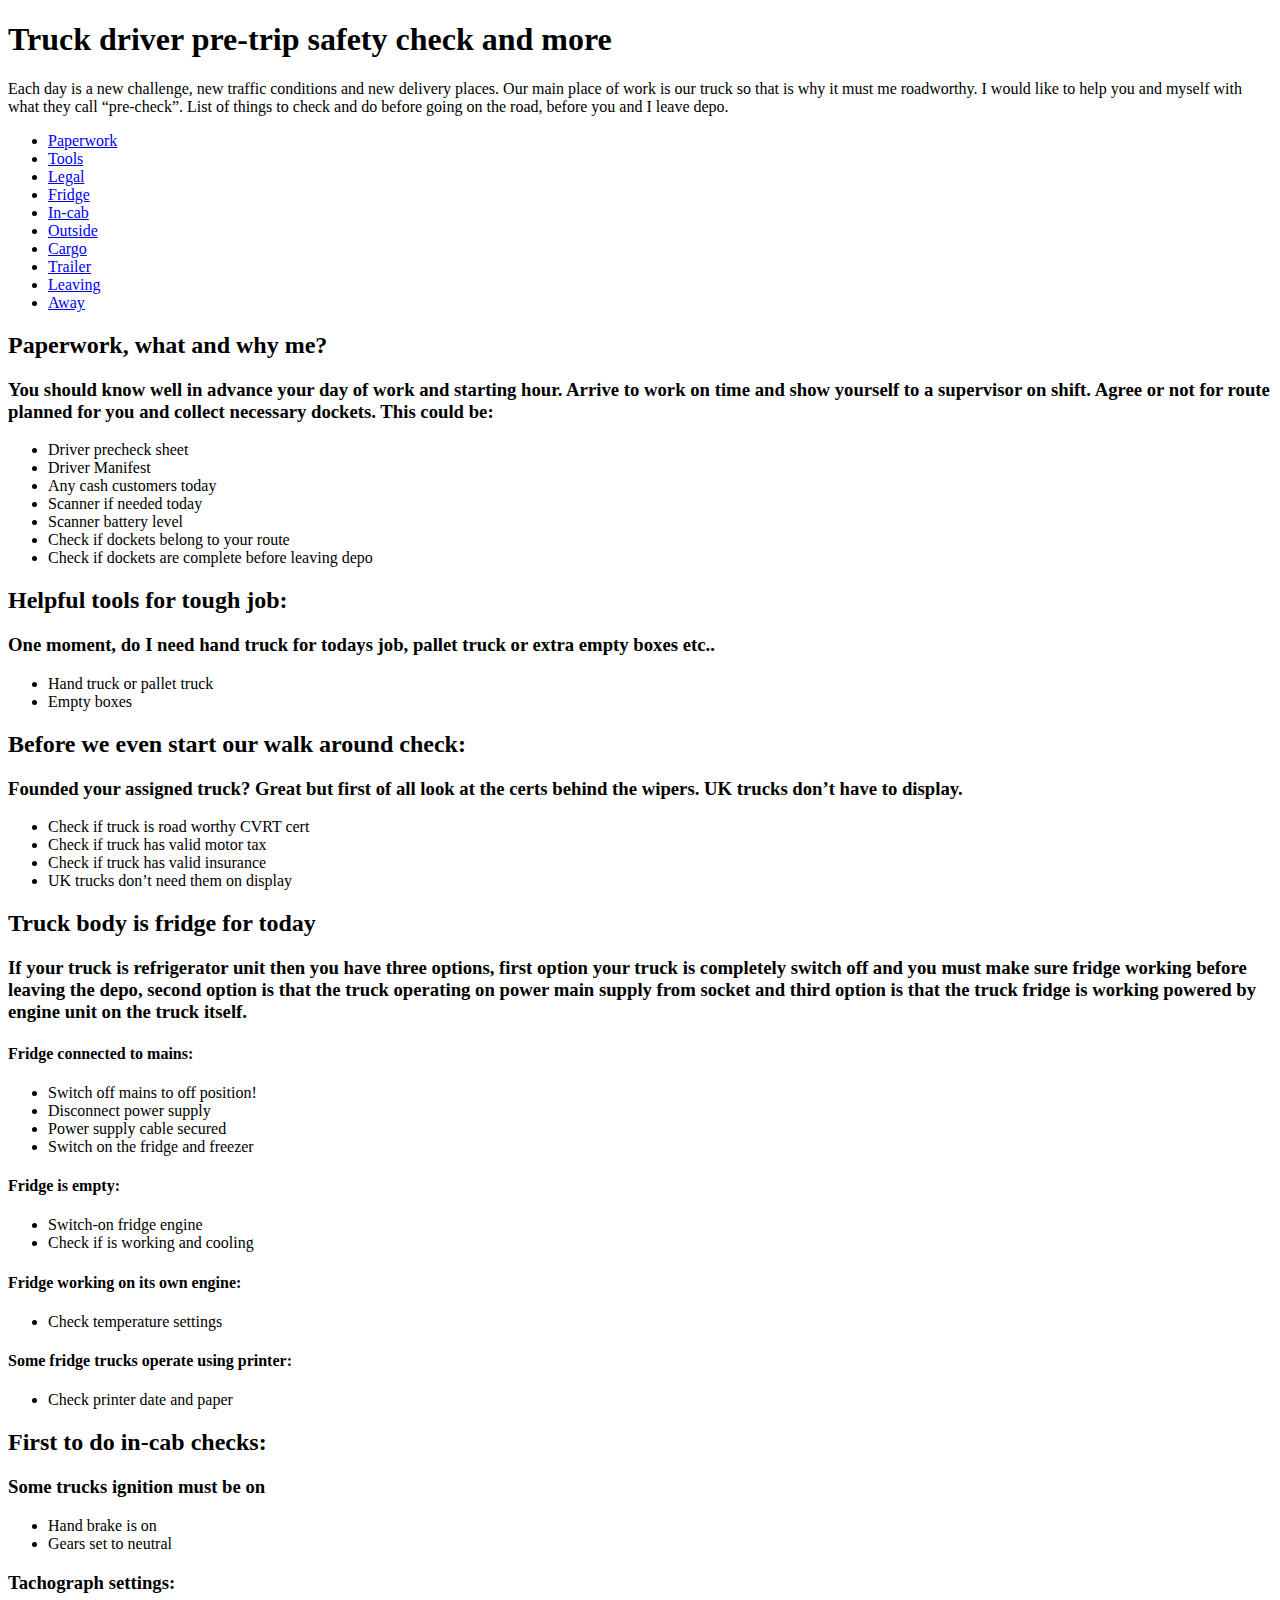
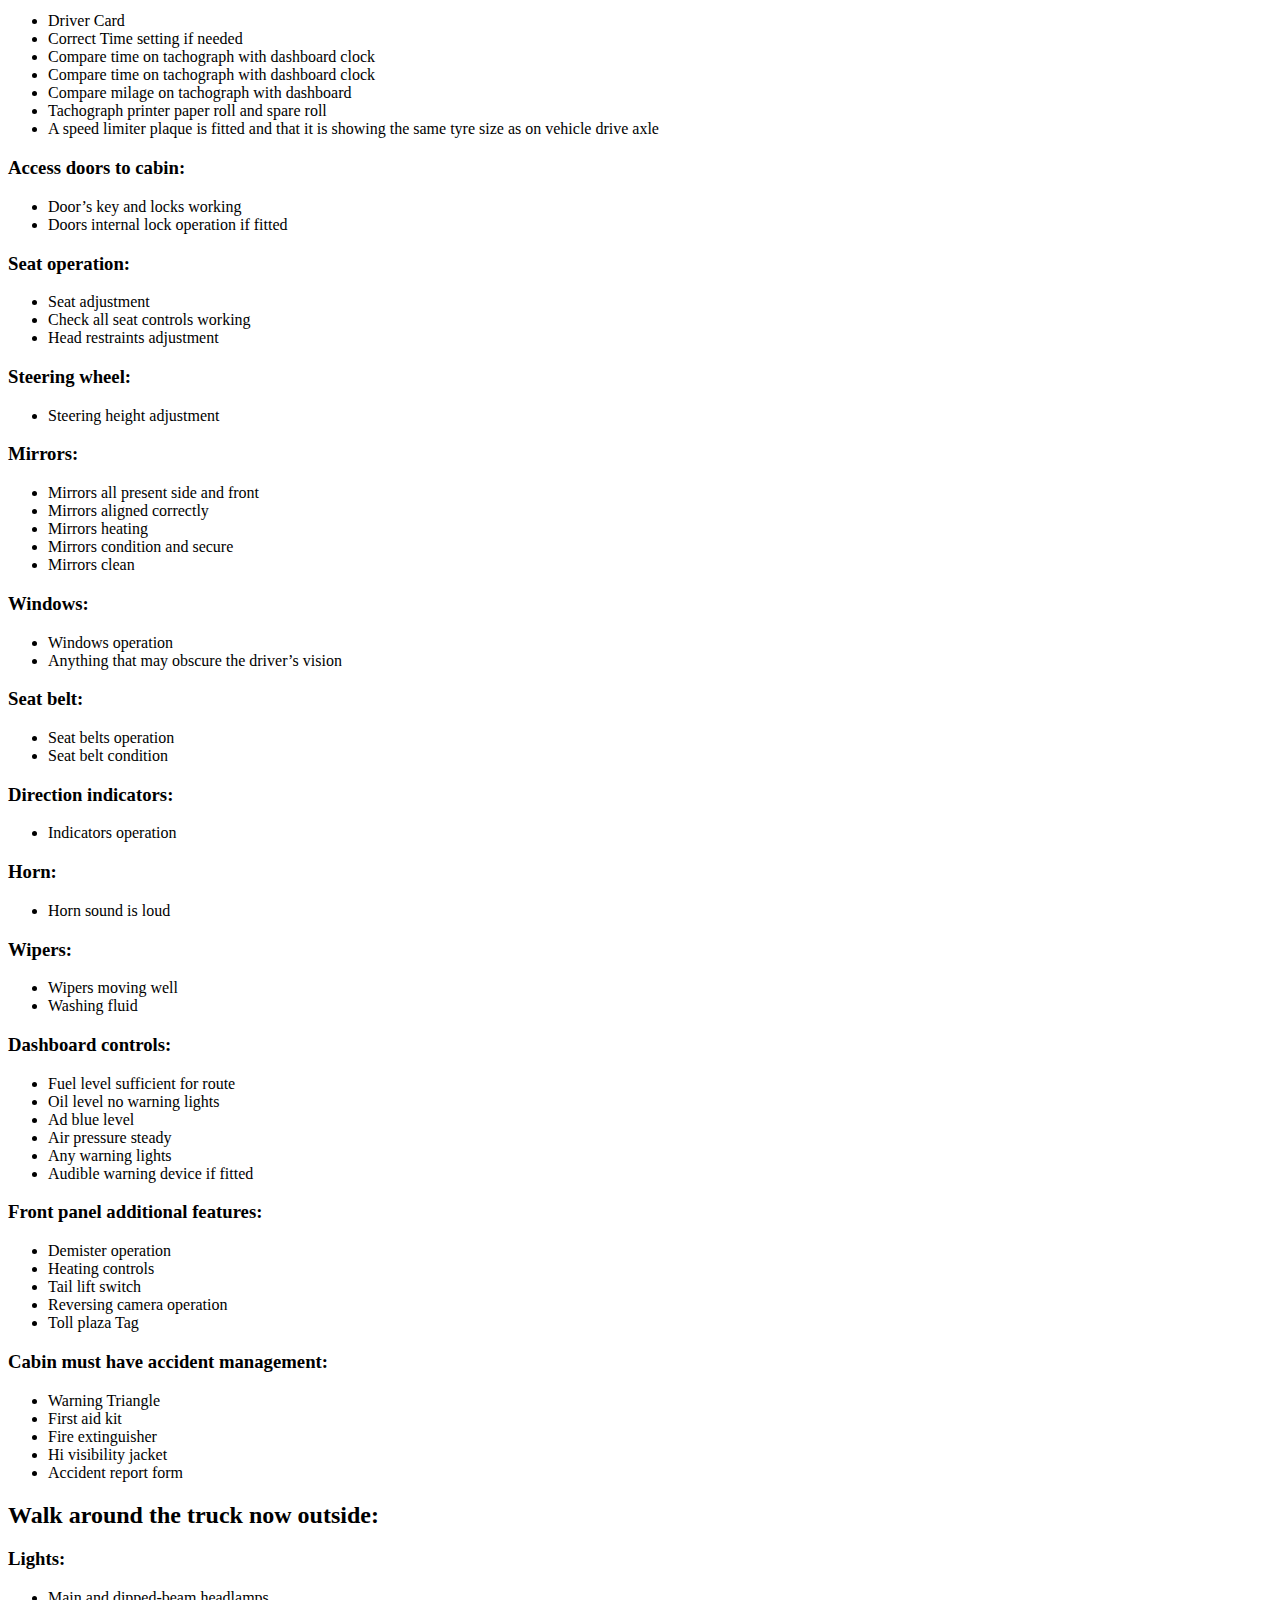
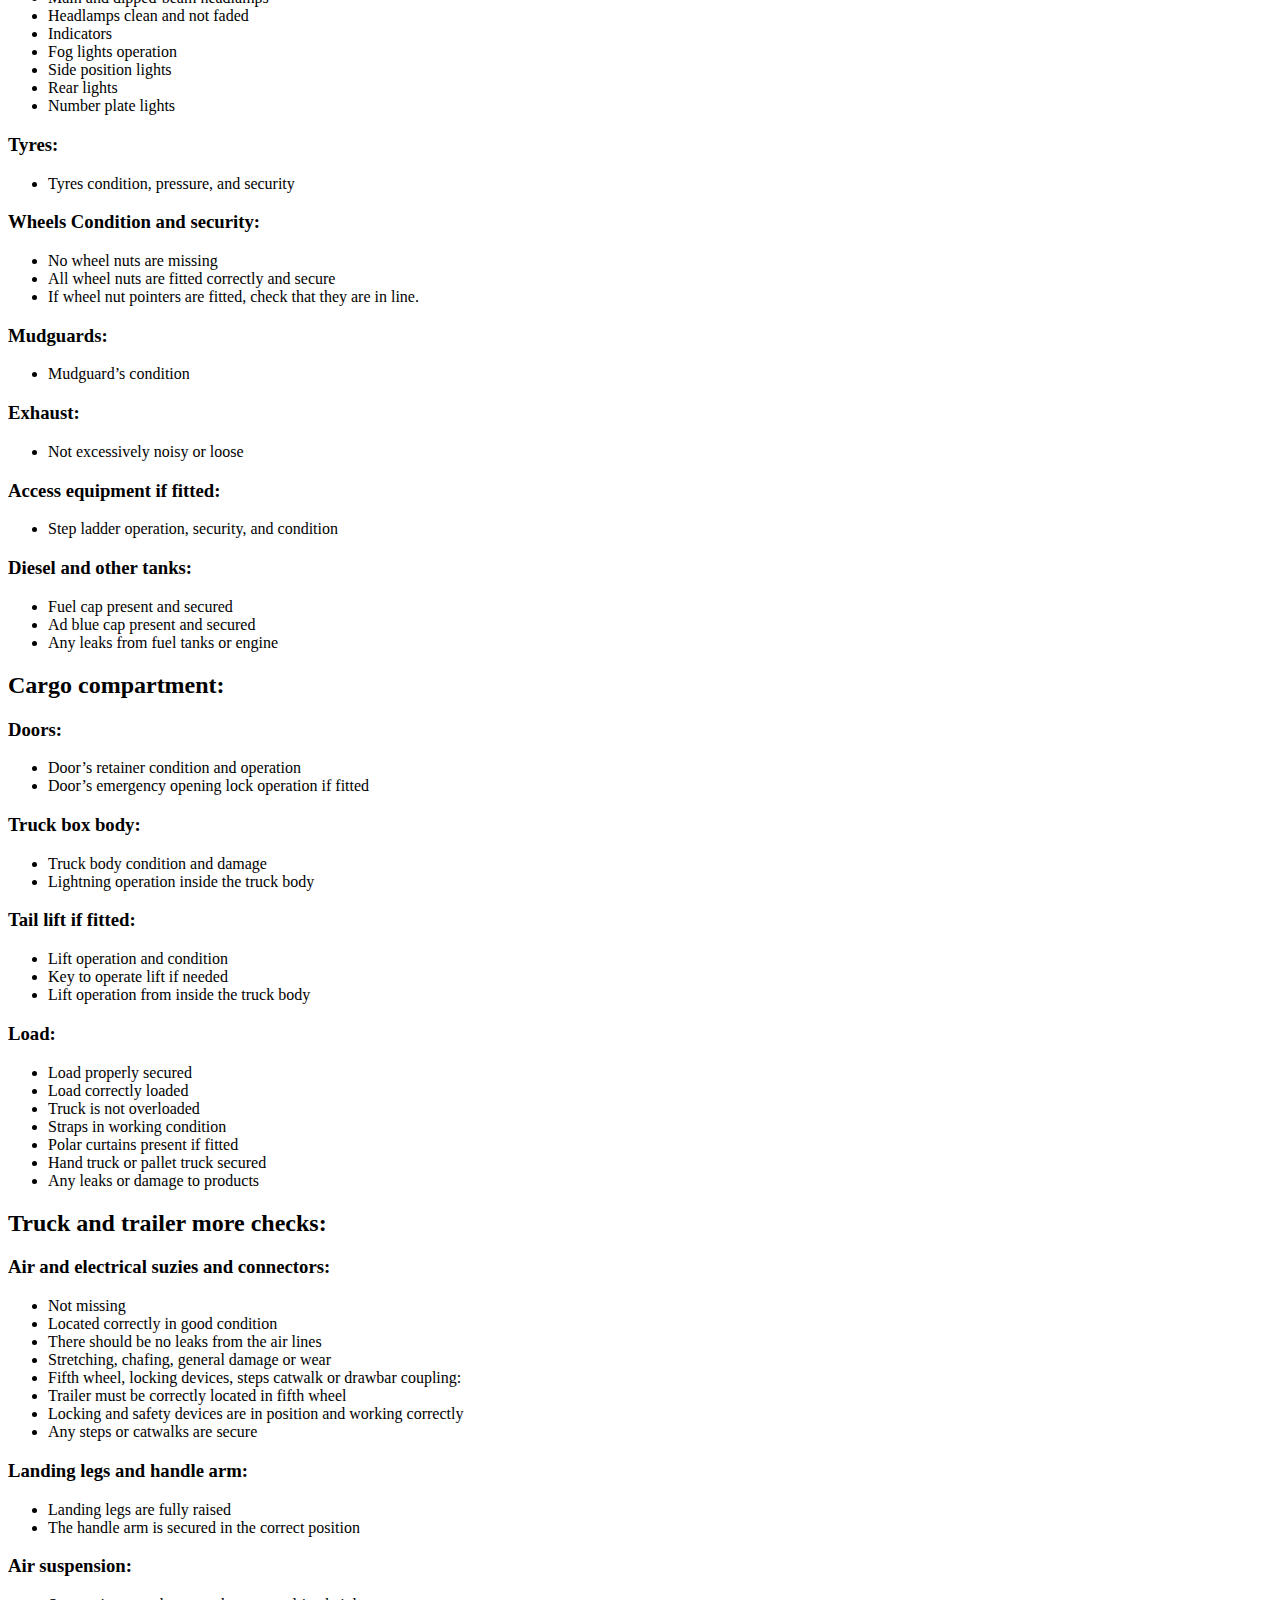
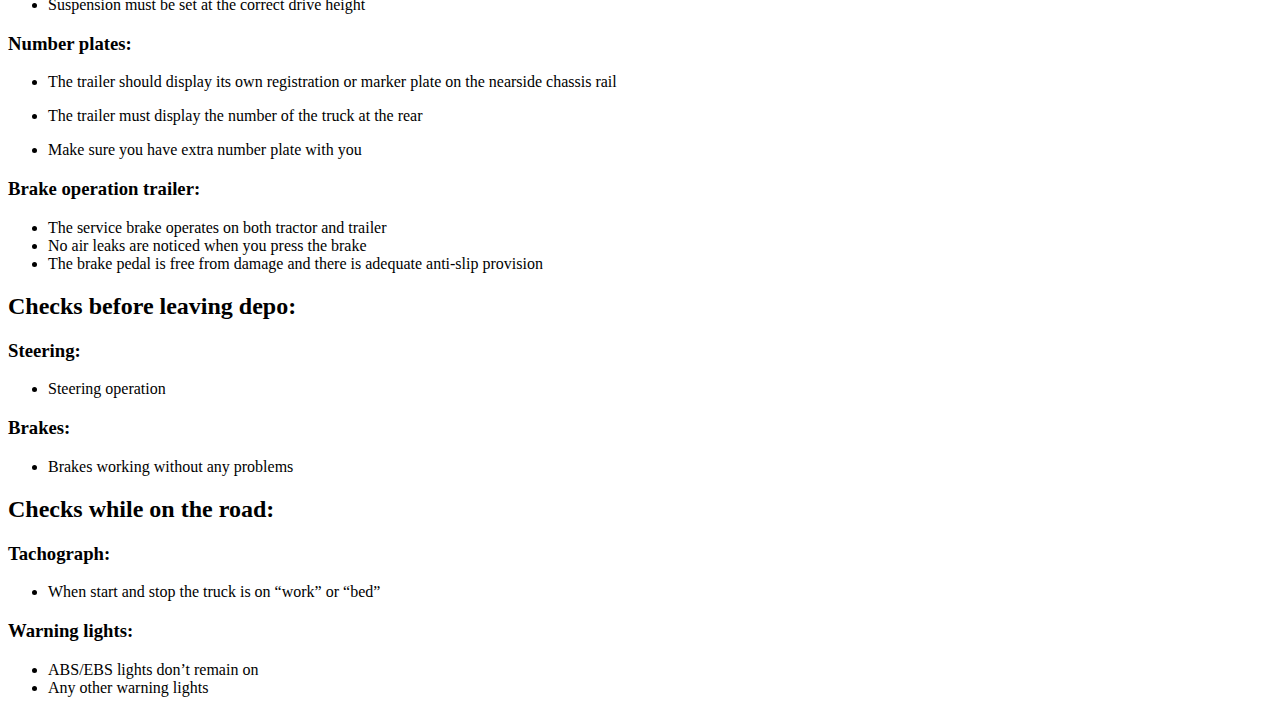
==== index.html @ a1fd658d "first commit" ====
<!DOCTYPE html>
<html lang="en">

<head>
  <meta charset="UTF-8">
  <meta http-equiv="X-UA-Compatible" content="IE=edge">
  <meta name="viewport" content="width=device-width, initial-scale=1.0">
  <title>Truck pre-check</title>
  <link rel="stylesheet" href="style.css">
  <link rel="stylesheet" href="script.js">
</head>
<body>
  <main>
    <header>
      <h1>Truck driver pre-trip safety check and more</h1>
      <p>Each day is a new challenge, new traffic conditions and new delivery places. Our main place of work is our
        truck
        so that is why it must me roadworthy. I would like to help you and myself with what they call “pre-check”. List
        of
        things to check and do before going on the road, before you and I leave depo.</p>
    </header>
    <nav>
      <ul>
        <li><a href="#paperwork">Paperwork</a></li>
        <li><a href="#tools">Tools</a></li>
        <li><a href="#legal">Legal</a></li>
        <li><a href="#fridge">Fridge</a></li>
        <li><a href="#in-cab">In-cab</a></li>
        <li><a href="#outside">Outside</a></li>
        <li><a href="#cargo">Cargo</a></li>
        <li><a href="#trailer">Trailer</a></li>
        <li><a href="#leaving">Leaving</a></li>
        <li><a href="#away">Away</a></li>
      </ul>
    </nav>
   
    <h2 id="paperwork">Paperwork, what and why me?</h2>
    <h3>
      You should know well in advance your day of work and starting hour.
      Arrive to work on time and show yourself to a supervisor on shift.
      Agree or not for route planned for you and collect necessary dockets.
      This could be:
    </h3>
    <ul>
      <li>Driver precheck sheet</li>
      <li>Driver Manifest </li>
      <li>Any cash customers today</li>
      <li> Scanner if needed today</li>
      <li>Scanner battery level</li>
      <li>Check if dockets belong to your route</li>
      <li>Check if dockets are complete before leaving depo</li>
    </ul>
    <h2 id="tools">Helpful tools for tough job:</h2>
    <h3>One moment, do I need hand truck for todays job, pallet truck or extra empty boxes etc..</h3>
    <ul>
      <li>Hand truck or pallet truck</li>
      <li>Empty boxes</li>
    </ul>
    <h2 id="legal">Before we even start our walk around check: </h2>
    <h3>Founded your assigned truck? Great but first of all look at the certs behind the wipers. UK trucks don’t have to
      display.</h3>
    <ul>
      <li> Check if truck is road worthy CVRT cert</li>
      <li>Check if truck has valid motor tax</li>
      <li>Check if truck has valid insurance</li>
      <li>UK trucks don’t need them on display</li>
    </ul>
    <h2 id="fridge">Truck body is fridge for today</h2>
    <h3>
      If your truck is refrigerator unit then you have three options, first option your truck is completely switch off
      and
      you must make sure fridge working before leaving the depo, second option is that the truck operating on power main
      supply from socket and third option is that the truck fridge is working powered by engine unit on the truck
      itself.
    </h3>
    <h4>Fridge connected to mains:</h4>
    <ul>
      <li>Switch off mains to off position!</li>
      <li> Disconnect power supply</li>
      <li>Power supply cable secured</li>
      <li> Switch on the fridge and freezer</li>
    </ul>



    <h4>Fridge is empty:</h4>
    <ul>
      <li>Switch-on fridge engine</li>
      <li>Check if is working and cooling</li>
    </ul>


    <h4>Fridge working on its own engine:</h4>
    <ul>
      <li> Check temperature settings</li>
    </ul>

    <h4>Some fridge trucks operate using printer:</h4>
    <ul>
      <li>Check printer date and paper</li>
    </ul>

    <h2 id="in-cab">First to do in-cab checks:</h2>
    <h3>Some trucks ignition must be on</h3>
    <ul>
      <li>Hand brake is on</li>
      <li>Gears set to neutral</li>
    </ul>


    <h3>Tachograph settings:</h3>
    <ul>
      <li>Driver Card</li>
      <li>Correct Time setting if needed</li>
      <li>Compare time on tachograph with dashboard clock</li>
      <li>Compare time on tachograph with dashboard clock</li>
      <li>Compare milage on tachograph with dashboard</li>
      <li>Tachograph printer paper roll and spare roll</li>
      <li>A speed limiter plaque is fitted and that it is showing the same tyre size as on vehicle drive axle</li>
    </ul>

    <h3>Access doors to cabin:</h3>
    <ul>
      <li>Door’s key and locks working</li>
      <li>Doors internal lock operation if fitted</li>
    </ul>


    <h3>Seat operation:</h3>
    <ul>
      <li>Seat adjustment</li>
      <li>Check all seat controls working</li>
      <li>Head restraints adjustment</li>
    </ul>
    <h3>Steering wheel:</h3>
    <ul>
      <li>Steering height adjustment</li>
    </ul>
    <h3>Mirrors:</h3>
    <ul>
      <li>Mirrors all present side and front</li>
      <li>Mirrors aligned correctly</li>
      <li>Mirrors heating</li>
      <li>Mirrors condition and secure</li>
      <li>Mirrors clean</li>
    </ul>
    <h3>Windows:</h3>
    <ul>
      <li>Windows operation</li>
      <li>Anything that may obscure the driver’s vision</li>
    </ul>
    <h3>Seat belt:</h3>
    <ul>
      <li>Seat belts operation</li>
      <li>Seat belt condition</li>
    </ul>
    <h3>Direction indicators:</h3>
    <ul>
      <li>Indicators operation</li>
    </ul>
    <h3>Horn:</h3>
    <ul>
      <li>Horn sound is loud</li>
    </ul>
    <h3>Wipers:</h3>
    <ul>
      <li>Wipers moving well</li>
      <li>Washing fluid</li>
    </ul>


    <h3>Dashboard controls:</h3>
    <ul>
      <li>Fuel level sufficient for route</li>
      <li>Oil level no warning lights</li>
      <li>Ad blue level</li>
      <li>Air pressure steady</li>
      <li>Any warning lights</li>
      <li>Audible warning device if fitted</li>
    </ul>
    <h3>Front panel additional features:</h3>
    <ul>
      <li>Demister operation</li>
      <li>Heating controls</li>
      <li>Tail lift switch</li>
      <li>Reversing camera operation</li>
      <li>Toll plaza Tag</li>
    </ul>
    <h3>Cabin must have accident management:</h3>
    <ul>
      <li>Warning Triangle</li>
      <li>First aid kit</li>
      <li>Fire extinguisher</li>
      <li>Hi visibility jacket</li>
      <li>Accident report form</li>
    </ul>
    <h2 id="outside">Walk around the truck now outside:</h2>
    <h3>Lights:</h3>
    <ul>
      <li>Main and dipped-beam headlamps</li>
      <li>Headlamps clean and not faded</li>
      <li>Indicators</li>
      <li>Fog lights operation</li>
      <li>Side position lights</li>
      <li>Rear lights</li>
      <li>Number plate lights</li>
    </ul>
    <h3>Tyres:</h3>
    <ul>
      <li>Tyres condition, pressure, and security</li>
    </ul>
    <h3>Wheels Condition and security:</h3>
    <ul>
      <li>No wheel nuts are missing</li>
      <li>All wheel nuts are fitted correctly and secure</li>
      <li>If wheel nut pointers are fitted, check that they are in line.</li>
    </ul>
    <h3>Mudguards:</h3>
    <ul>
      <li>Mudguard’s condition</li>
    </ul>
    <h3>Exhaust:</h3>
    <ul>
      <li>Not excessively noisy or loose</li>
    </ul>
    <h3>Access equipment if fitted:</h3>
    <ul>
      <li>Step ladder operation, security, and condition</li>
    </ul>
    <h3>Diesel and other tanks:</h3>
    <ul>
      <li>Fuel cap present and secured</li>
      <li>Ad blue cap present and secured</li>
      <li>Any leaks from fuel tanks or engine</li>
    </ul>
    <h2 id="cargo">Cargo compartment:</h2>
    <h3>Doors:</h3>
    <ul>
      <li>Door’s retainer condition and operation</li>
      <li>Door’s emergency opening lock operation if fitted</li>
    </ul>
    <h3>Truck box body:</h3>
    <ul>
      <li>Truck body condition and damage</li>
      <li>Lightning operation inside the truck body</li>
    </ul>
    <h3>Tail lift if fitted:</h3>
    <ul>
      <li>Lift operation and condition</li>
      <li>Key to operate lift if needed</li>
      <li>Lift operation from inside the truck body</li>
    </ul>
    <h3>Load:</h3>
    <ul>
      <li>Load properly secured</li>
      <li>Load correctly loaded</li>
      <li>Truck is not overloaded</li>
      <li>Straps in working condition</li>
      <li>Polar curtains present if fitted</li>
      <li>Hand truck or pallet truck secured</li>
      <li>Any leaks or damage to products</li>
    </ul>
    <h2 id="trailer">Truck and trailer more checks:</h2>
    <h3>Air and electrical suzies and connectors:</h3>
    <ul>
      <li>Not missing</li>
      <li>Located correctly in good condition</li>
      <li>There should be no leaks from the air lines</li>
      <li>Stretching, chafing, general damage or wear</li>
      <li>Fifth wheel, locking devices, steps catwalk or drawbar coupling:</li>
      <li>Trailer must be correctly located in fifth wheel</li>
      <li>Locking and safety devices are in position and working correctly</li>
      <li>Any steps or catwalks are secure</li>
    </ul>
    <h3>Landing legs and handle arm:</h3>
    <ul>
      <li>Landing legs are fully raised</li>
      <li>The handle arm is secured in the correct position</li>
    </ul>
    <h3>Air suspension:</h3>
    <ul>
      <li>Suspension must be set at the correct drive height</li>
    </ul>
    <h3>Number plates:</h3>
    <ul>
      <li>The trailer should display its own registration or marker plate on the nearside chassis rail</li>
    </ul>
    <ul>
      <li>The trailer must display the number of the truck at the rear</li>
    </ul>
    <ul>
      <li>Make sure you have extra number plate with you</li>
    </ul>
    <h3>Brake operation trailer:</h3>
    <ul>
      <li>The service brake operates on both tractor and trailer</li>
      <li>No air leaks are noticed when you press the brake</li>
      <li>The brake pedal is free from damage and there is adequate anti-slip provision</li>
    </ul>
    <h2 id="leaving">Checks before leaving depo:</h2>
    <h3>Steering:</h3>
    <ul>
      <li>Steering operation</li>
    </ul>
    <h3>Brakes:</h3>
    <ul>
      <li>Brakes working without any problems</li>
    </ul>
    <h2 id="away">Checks while on the road:</h2>
    <h3>Tachograph:</h3>
    <ul>
      <li>When start and stop the truck is on “work” or “bed”</li>
    </ul>
    <h3>Warning lights:</h3>
    <ul>
      <li>ABS/EBS lights don’t remain on</li>
      <li>Any other warning lights</li>
    </ul>
  </main>



</body>

</html>
---- style.css ----

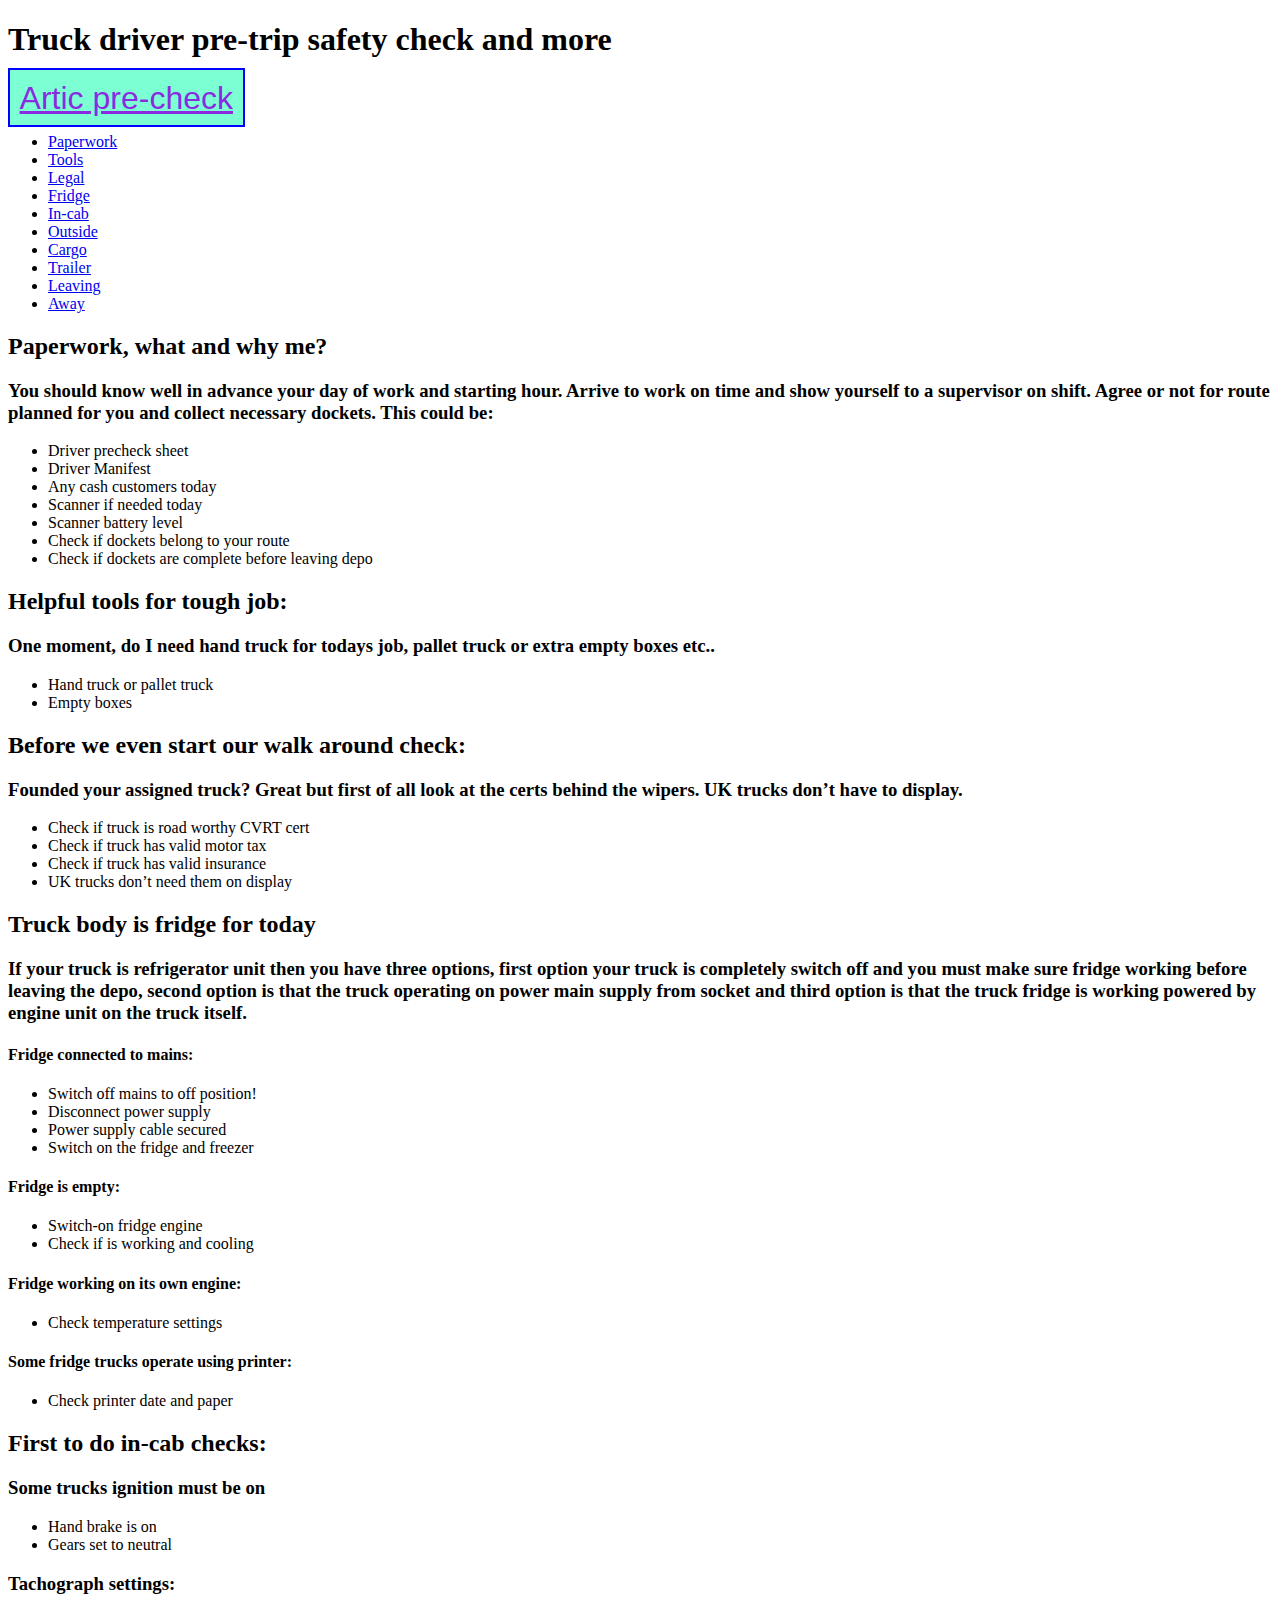
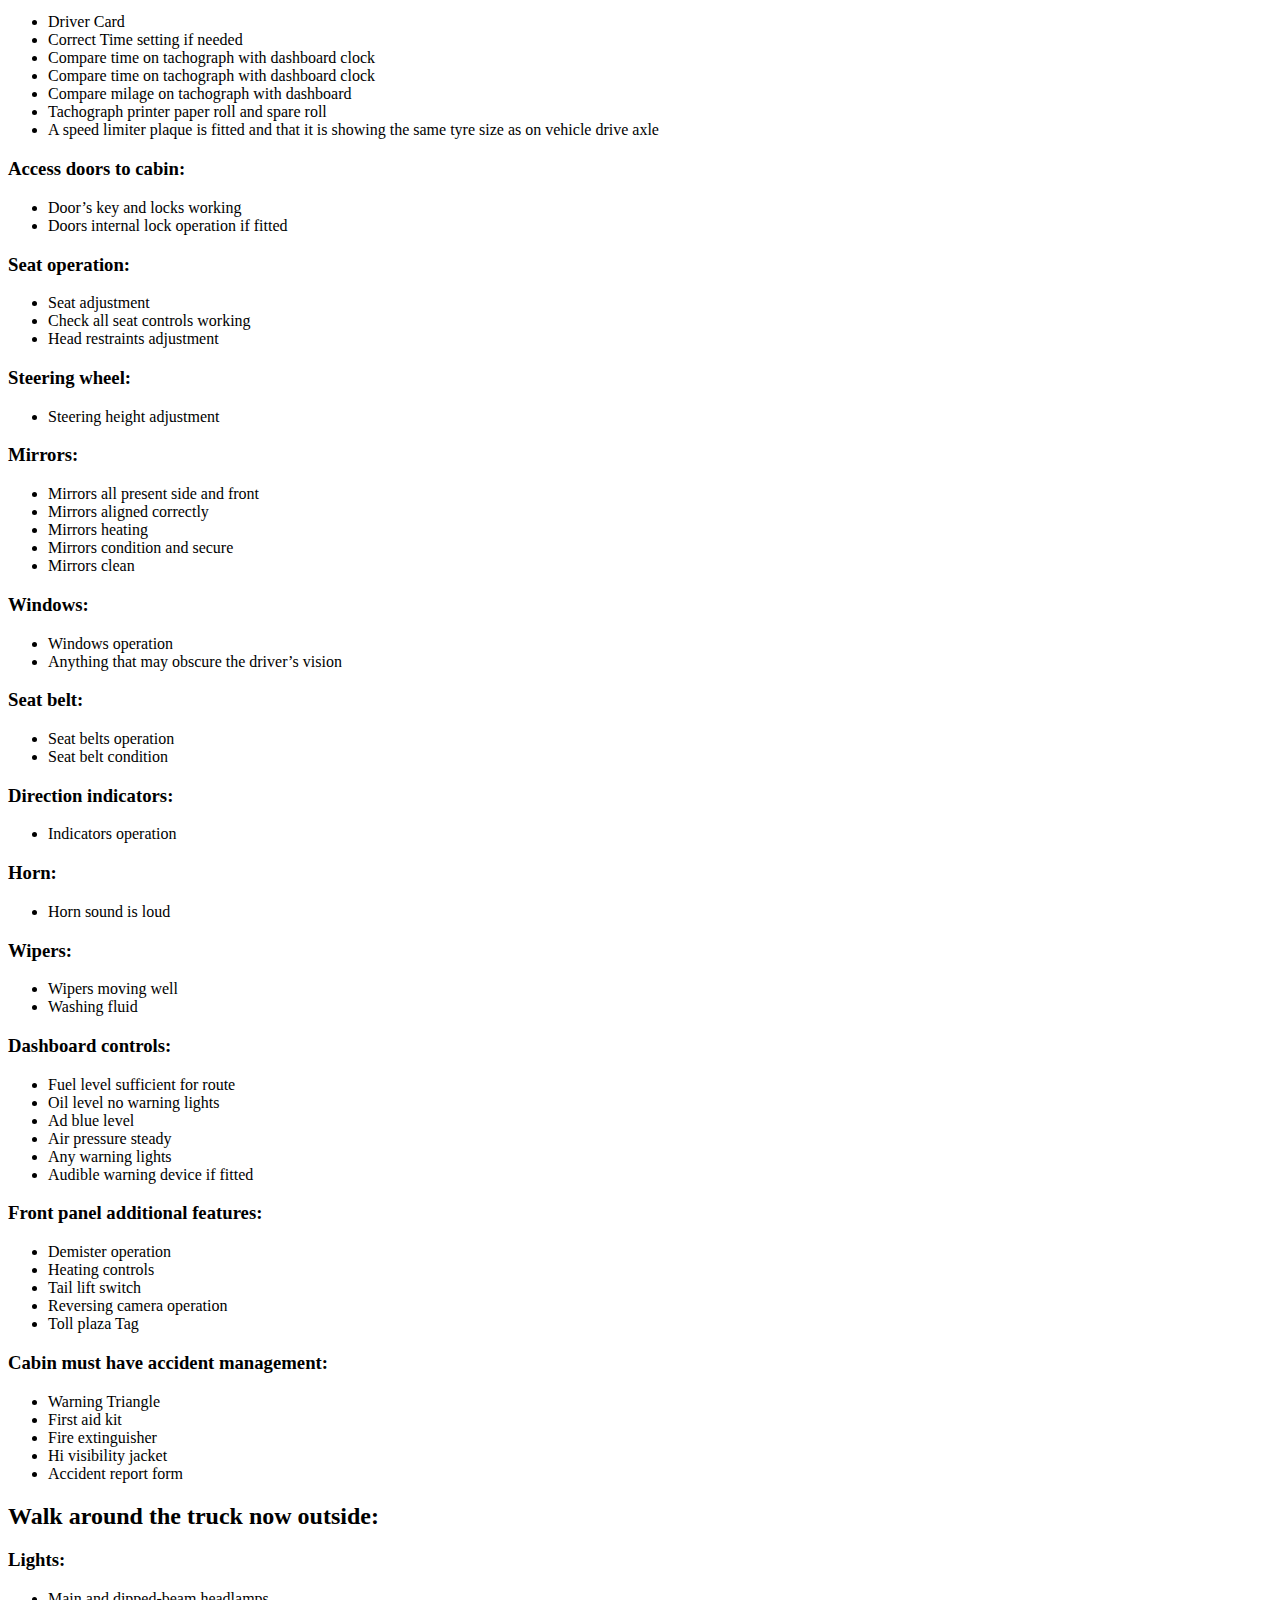
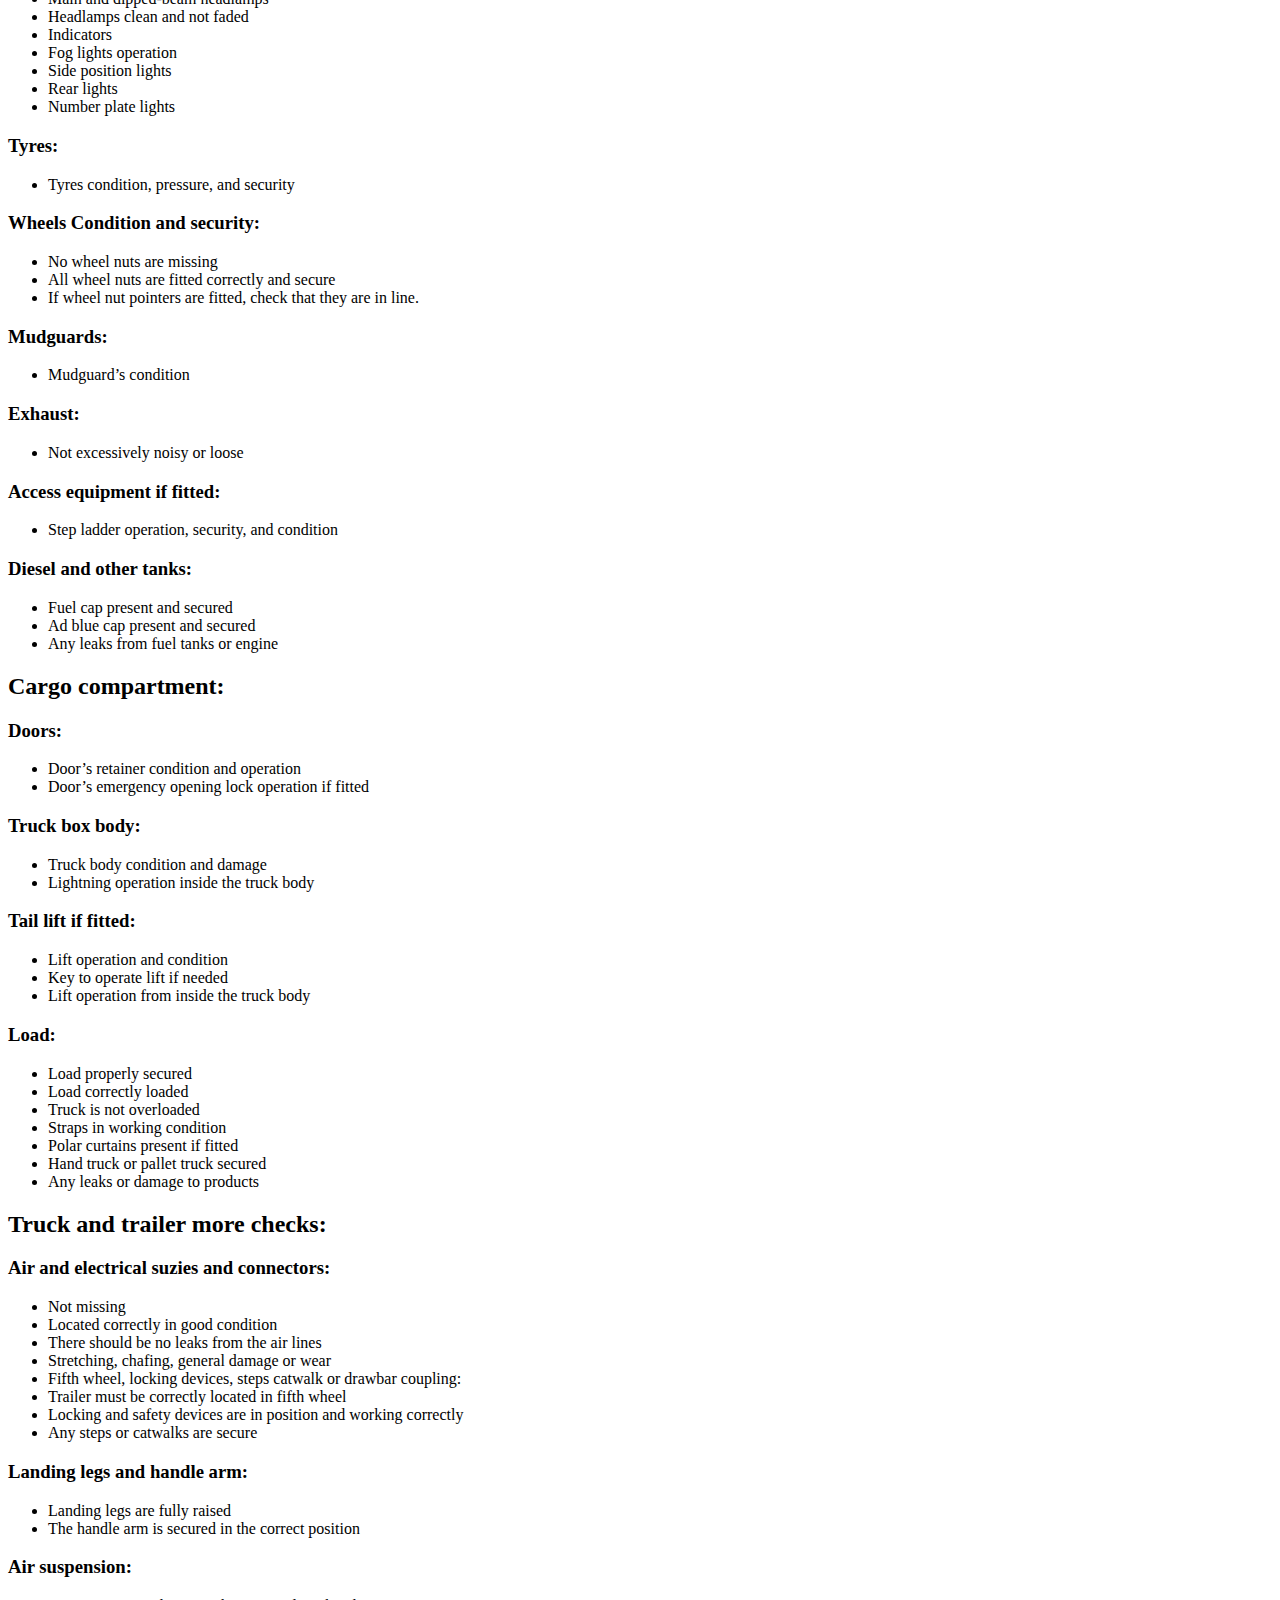
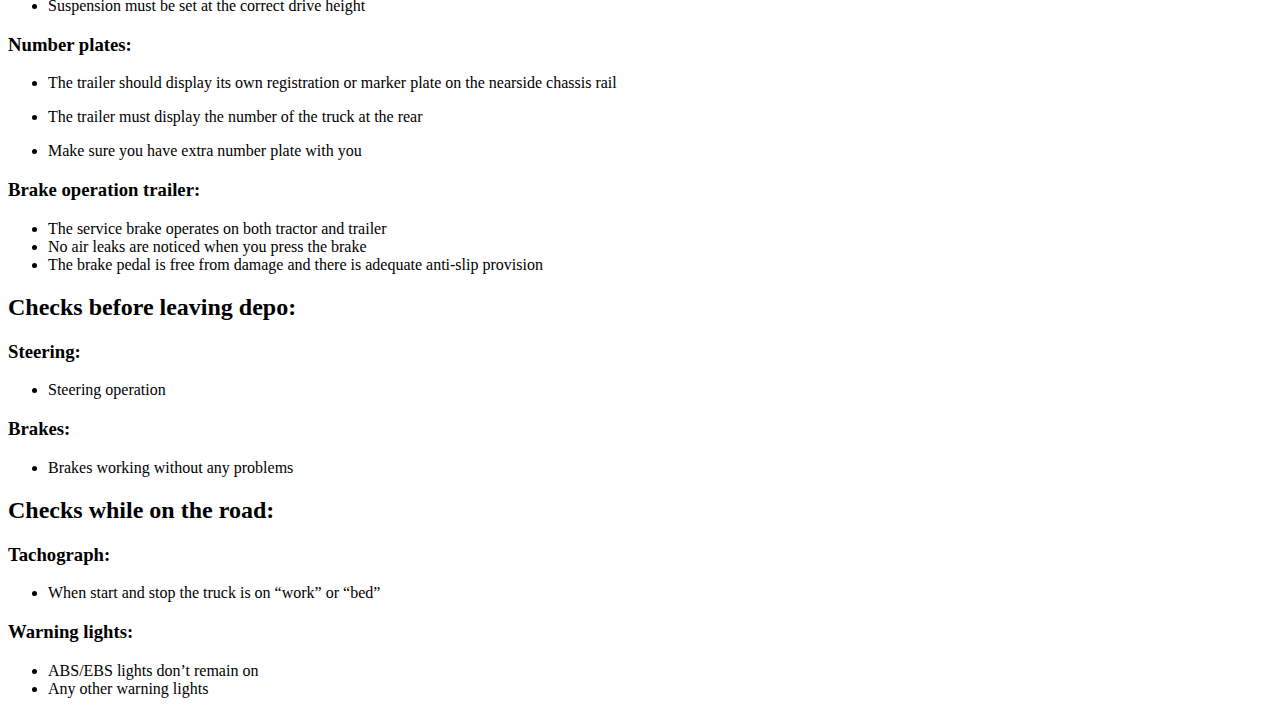
==== commit 2e1eabb1: "artic page created" ====
--- a/index.html
+++ b/index.html
@@ -13,11 +13,7 @@
   <main>
     <header>
       <h1>Truck driver pre-trip safety check and more</h1>
-      <p>Each day is a new challenge, new traffic conditions and new delivery places. Our main place of work is our
-        truck
-        so that is why it must me roadworthy. I would like to help you and myself with what they call “pre-check”. List
-        of
-        things to check and do before going on the road, before you and I leave depo.</p>
+      <a class="oka"href="artick.html">Artic pre-check</a>
     </header>
     <nav>
       <ul>
--- a/style.css
+++ b/style.css
@@ -1,3 +1,10 @@
 
+a.oka{
+  font-size: 2em;
+  font-family: 'Trebuchet MS', 'Lucida Sans Unicode', 'Lucida Grande', 'Lucida Sans', Arial, sans-serif;
+  color: blueviolet;
+  border: 2px blue solid;
+  padding: 0.3em;
+  background-color: rgb(125, 255, 212);
+}
 
-
